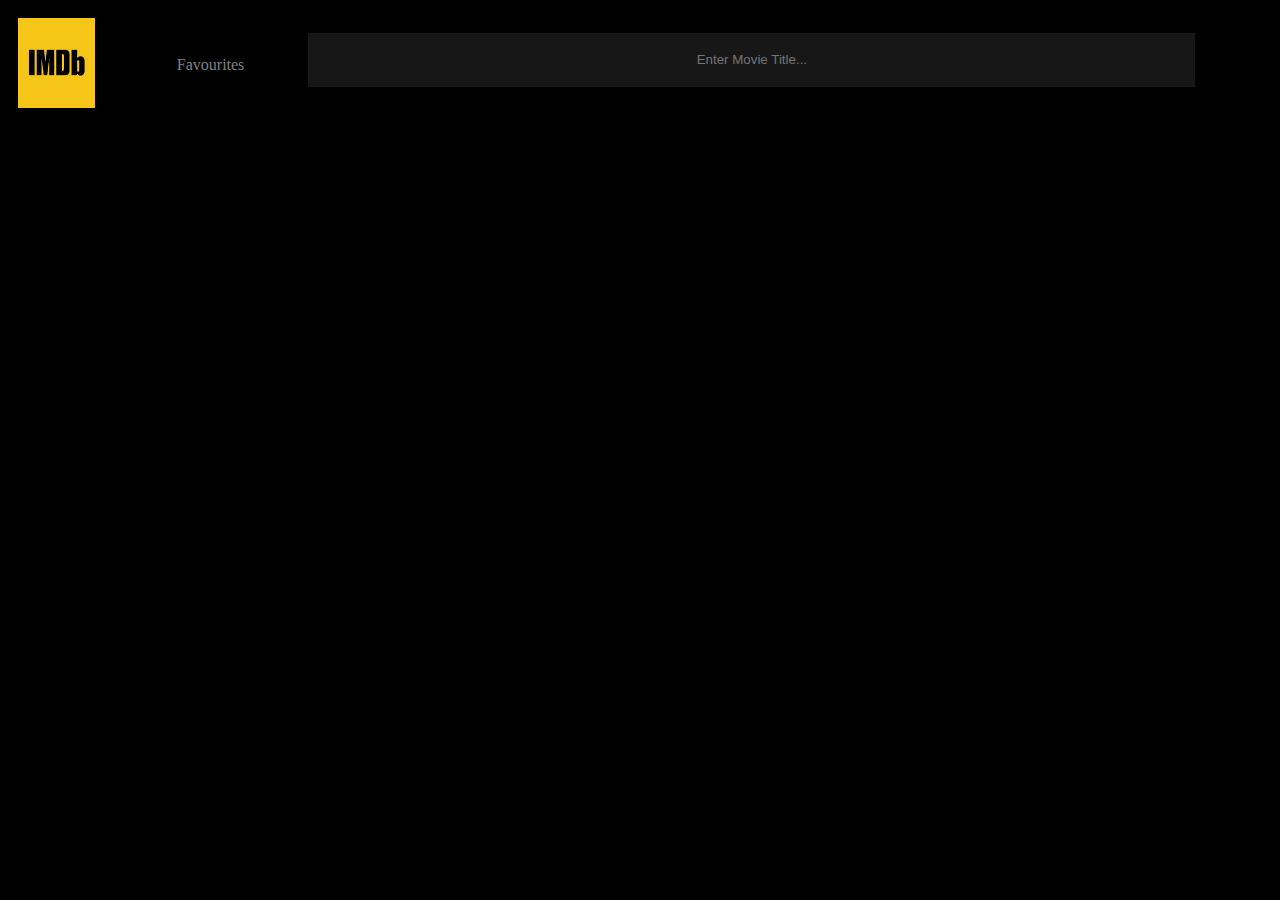
==== index.html @ 8c2507f1 "First commit Left over work: remove items from favourites page" ====
<!DOCTYPE html>
<html lang="en">
<head>
    <meta charset="UTF-8">
    <meta name="viewport" content="width=device-width, initial-scale=1.0">
    <title>IMDb: Ratings, Reviews, and Where to Watch the Best Movies & TV Shows</title>
    <link rel="icon" type="image/png" href="logo.png">
    <link rel="stylesheet" href="style.css">
</head>
<body>
    <div class="outer-container">
        <div class="logo">
            <div class="container nav-bar">
                <a href="#" id="logo"><img src="logo.png" alt="IMDb"></a>
                <a href="favourite.html" id="fav">Favourites</a>
            </div>
        </div>
    <div class="search-container">
        <div class="search-element">
            <input type="text" class="form-control" placeholder="Enter Movie Title..." id="movie-searchbox">            
            <!-- <button class="search-btn">Search</button> -->
            
        </div>
        
    </div>
    </div>
    <div id="search-list" class="search-list"></div>

    <!-- <div class="display-Search-container"> -->
    <!-- <div class="display-Search"></div> -->
    <!-- </div> -->

    
    
    <script src="main.js"></script>    

</body>
</html>
---- style.css ----
body{
    padding: 0;
    margin: 0;
    background-color: black;

}

.outer-container{
    display: flex;
}

img{
    margin: 2vh;
    height:10vh;
    width: 6vw;
}

.nav-bar{
    display: flex;
    align-items: center;
    /* justify-content: center; */
    
}

/* @keyframes anime {
    0%{transform: scale(1); color:bisque}
    /* 50%{transform: scale(1.1); color:blue } */
    /* 100%{transform: scale(1.1); color: white;} */ 
    
/* } */

#fav{
    margin-left: 5vw;
    outline: none;
    text-decoration: none;
    color: grey;
}

#fav:hover{
    transform: scale(1.2);color:aliceblue ;
    transition: all 0.4s ease-in-out;
    /* animation-name: anime;
    animation-duration: 1s;
    animation-iteration-count:1;
    animation-timing-function: 5s; */
}



.search-container{
    width: 70%;
    display: flex;
    align-items: center; 
    margin-left: 5vw;   
}

.search-element{
    display: flex;
    width:100%;
    height:50%;
    justify-content: center;
}
#movie-searchbox{
    width:100%;
    height:80%;
    border: none;
    margin-right: 1%;
    text-align:center;
    caret-color: transparent;
    background-color: rgb(24, 23, 23);
    color:white
}
input:focus{outline:2px solid rgb(127, 123, 123);border-radius:10px; box-shadow: 5px 5px 10px 1px rgb(127, 123, 123);}


.suggestionLinkDisplay{
    display: inline-flex;
    
}

.hidden{
    display:none;
}

#search-list{     
    flex-wrap: wrap;
    flex-flow: column;
    justify-content:flex-start;    
    display:flex;  
    width:63.2vw;           
    /* max-height: 60vh; */    
    margin-left: 23vw;
    margin-top: -2vh;
    
    /* justify-content:start; */
    
    background-color: black;
    color:grey;  
    /* z-index:2; */
    /* overflow-y: hidden;       */
}

.suggestionLink{ /*used in main.js*/
    
    /* padding-top:2vh; */
    height:10vh;    
    background-color: grey;
    color:white;
    /* height:10vh; */
    cursor: pointer;
    padding-bottom: 2vh;
    border-style: groove; 
    z-index:2;   
}


.display-search-container{
    display: none;
    position: absolute;    
    background: linear-gradient(to bottom, #333333, #666666);
    top:20vh;
    background-color: white;    
    width: 90vw;
    height:72vh;
    margin-left:2vw;    
    /* cursor: pointer; */
    color:white;
    border-radius: 10px;
    box-shadow: 6px 6px 10px 10px rgba(248, 244, 244, 0.5);
}

.search-image img{    
    height:65vh;
    width: 30vw;
    /* margin-bottom: -3vh; */
    margin-top: 4vh;
    margin-left:2vw;    
    border-radius: 10px;
}

.search-info{
    /* background-color: white; */    
    width:100%;
    margin-left:1.5vw;
    /* margin-top:2vh; */
}
.search-info p{
    /* margin-left: 0.5vw; */
    margin-bottom: -1vh;
    display: inline-flex;
    max-width: 50vw;

    /* background-color: pink;     */
}


.fav-btn{
    margin-top:4vh;
    margin-right: 3vw;
}


/* favourite page */
/* .outerDiv{
    background-color: white;
} */

/* .fav-movie{
    width:100%;
    margin-left:1.5vw;
    background-color: red;
    cursor: pointer;
} */

/* **********************css for favourite.html******************** */
.display-favourite-container{
    display:absolute;
    width:95vw;
    height:70vh;
    margin-left: 2vw;
    background-color: grey;
    display: inline-flex;
    overflow-x:scroll;
    overflow-y: hidden;
    scrollbar-width: none;  /*hiding scoll bar for firefox  */
}
.display-favourite-container::-webkit-scrollbar{ /* Hiding scrollbar for Chrome, Safari, and Opera */
    width:0;
}

.movie-container{ 
    display: static;   
    margin-left: 10px;        
    width:300px;
    height:65vh; 
    /* align-items: center; */
    /* justify-content: center; */
    
    
 } 

 .poster-image{
    /* margin: -10px; */
    height: 65vh;
    width:250px; 
    cursor: pointer;   
    
 }

.poster-image img{
    height:60vh;
    width:18vw;
    margin-left: 0.6vw;
    border-style:groove;
    border-radius: 15px;
    box-shadow: 10px 10px 5px rgb(24, 23, 23);
    transition: all 1s ease;
    opacity: 0.3;
}

.movie-info{
    margin-top: -60vh;
    height:60vh;
    width:18vw;
    color: white; 
    cursor: pointer;
     
    /* opacity: 2; */    
}

.movie-info p{
    margin-left:2vw ;
    margin-bottom:-5vh;
    font-weight: bold; 
    text-shadow: 1px 1px 1px rgba(0, 0, 0, 0.5);
    transition: all 2s ease; 
}

 .poster-image img:hover{
transform:scale(1.1);
transition: all 1s ease-in-out;
opacity:0.2;

}

/* .movie-info:hover{
    opacity: 0;
    transform:scale(1.1);
    transition: opacity 1s ease-in-out;
}  */


/* favbtn of favourit screen */
.favbtn{
    color:white;
    position: relative;
    margin-bottom: 90vh;
    top:1vh;
    left:16.5vw;
    cursor: pointer;
}
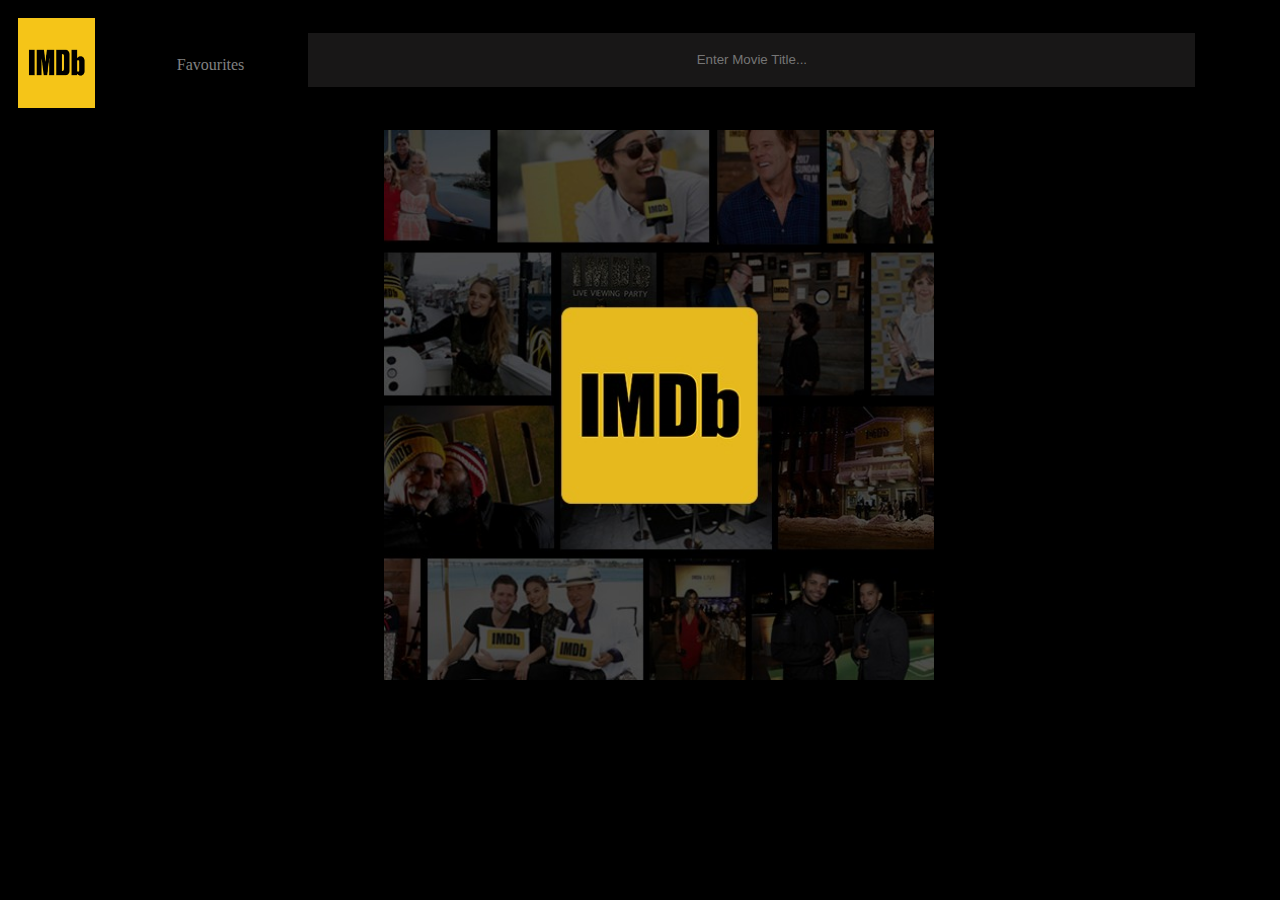
==== commit 90c44698: "Changes to be committed: 	modified:   README.md 	modified:   css/style.css 	modified:   index.html 	" ====
--- a/index.html
+++ b/index.html
@@ -4,35 +4,28 @@
     <meta charset="UTF-8">
     <meta name="viewport" content="width=device-width, initial-scale=1.0">
     <title>IMDb: Ratings, Reviews, and Where to Watch the Best Movies & TV Shows</title>
-    <link rel="icon" type="image/png" href="logo.png">
-    <link rel="stylesheet" href="style.css">
+    <link rel="icon" type="image/png" href="src/logo.png">
+    <link rel="stylesheet" href="css/style.css">
 </head>
 <body>
     <div class="outer-container">
         <div class="logo">
             <div class="container nav-bar">
-                <a href="#" id="logo"><img src="logo.png" alt="IMDb"></a>
+                <a href="#" id="logo"><img id="imdblogo" src="src/logo.png" alt="IMDb"></a>
                 <a href="favourite.html" id="fav">Favourites</a>
             </div>
         </div>
-    <div class="search-container">
-        <div class="search-element">
-            <input type="text" class="form-control" placeholder="Enter Movie Title..." id="movie-searchbox">            
-            <!-- <button class="search-btn">Search</button> -->
-            
+        <div class="search-container">
+            <div class="search-element">
+                <input type="text" class="form-control" placeholder="Enter Movie Title..." id="movie-searchbox">        
+            </div>        
         </div>
-        
-    </div>
-    </div>
+    </div>    
     <div id="search-list" class="search-list"></div>
 
-    <!-- <div class="display-Search-container"> -->
-    <!-- <div class="display-Search"></div> -->
-    <!-- </div> -->
+    <div class="movietheatre"> <img src="src/movietheatre.jpg" alt="stockImage"></div>
 
-    
-    
-    <script src="main.js"></script>    
+    <script src="js/main.js"></script>    
 
 </body>
 </html>--- a/css/style.css
+++ b/css/style.css
@@ -0,0 +1,263 @@
+body{
+    padding: 0;
+    margin: 0;
+    background-color: black;
+    background-image: "src/movietheatre.jpg";
+    overflow: hidden;
+    scrollbar-width: none;
+
+}
+
+.outer-container{
+    display: flex;
+}
+
+#imdblogo{
+    margin: 2vh;
+    height:10vh;
+    width: 6vw;
+}
+
+.movietheatre img{
+    position:relative;   
+    margin-left: 30vw; 
+    width:43vw; 
+    user-select: none;   
+    z-index: -1;
+}
+
+
+
+
+.nav-bar{
+    display: flex;
+    align-items: center;
+}
+
+
+#fav{
+    margin-left: 5vw;
+    outline: none;
+    text-decoration: none;
+    color: grey;
+}
+
+#fav:hover{
+    transform: scale(1.2);color:aliceblue ;
+    transition: all 0.4s ease-in-out;
+}
+
+
+
+.search-container{
+    width: 70%;
+    display: flex;
+    align-items: center; 
+    margin-left: 5vw;   
+}
+
+.search-element{
+    display: flex;
+    width:100%;
+    height:50%;
+    justify-content: center;
+}
+#movie-searchbox{
+    width:100%;
+    height:80%;
+    border: none;
+    margin-right: 1%;
+    text-align:center;
+    caret-color: transparent;
+    background-color: rgb(24, 23, 23);
+    color:white
+}
+input:focus{outline:2px solid rgb(127, 123, 123);border-radius:10px; box-shadow: 5px 5px 10px 1px rgb(127, 123, 123);}
+
+
+.suggestionLinkDisplay{
+    display: inline-flex;
+    
+}
+
+.hidden{
+    display:none;
+}
+
+#search-list{     
+    flex-wrap: wrap;
+    position: absolute;
+    flex-flow: column;
+    justify-content:flex-start;    
+    display:flex;  
+    width:63.2vw;           
+    margin-left: 23vw;
+    margin-top: -2vh;    
+    background-color: black;
+    color:grey;  
+}
+
+.suggestionLink{ /*used in main.js*/
+    
+    height:10vh;    
+    background-color: grey;
+    color:white;
+    cursor: pointer;
+    padding-bottom: 2vh;
+    border-style: groove; 
+    z-index:2;   
+}
+
+
+.display-search-container{
+    display: none;
+    position: absolute;    
+    background: linear-gradient(to bottom, #333333, #666666);
+    top:20vh;
+    background-color: white;    
+    width: 90vw;
+    height:72vh;
+    margin-left:2vw;    
+    color:white;
+    border-radius: 10px;
+    box-shadow: 6px 6px 10px 10px rgba(248, 244, 244, 0.5);
+}
+
+.search-image img{    
+    height:65vh;
+    width: 30vw;
+    margin-top: 4vh;
+    margin-left:2vw;    
+    border-radius: 10px;
+    opacity: 0.7;
+    box-shadow: 10px 10px 5px rgb(24, 23, 23);
+    transition: all 1s ease-in-out;
+}
+
+.search-image img:hover{
+    transform:scale(1.07);
+    transition: all 1s ease-in-out;
+    opacity:1;
+}
+
+.search-info{  
+    transition: all 1s ease-in-out;
+    width:100%;
+    margin-left:1.5vw;
+}
+.search-info p{
+    margin-bottom: -1vh;
+    display: inline-flex;
+    max-width: 50vw;
+    text-shadow: 1px 1px 1px rgba(0, 0, 0, 0.5);
+
+}
+
+
+.fav-btn{
+    margin-top:4vh;
+    margin-right: 3vw;
+    transition: all 0.6s ease-in-out;
+}
+.fav-btn:hover{
+    transform: scale(1.1);
+}
+
+
+/* **********************css for favourite.html******************** */
+.display-favourite-container{
+    display:absolute;
+    border-radius: 10px;
+    border-color: #333333;
+    border-style:ridge;
+    height:70vh;
+    margin-left: 2vw;
+    background-color: grey;
+    display: inline-flex;
+    overflow-x:scroll;
+    scrollbar-width: none;  /*hiding scoll bar for firefox  */
+    user-select: none;
+}
+.display-favourite-container::-webkit-scrollbar{ /* Hiding scrollbar for Chrome, Safari, and Opera */
+    width:0;
+}
+
+.movie-container{ 
+    display: static;   
+    margin-left: 10px;        
+    width:300px;
+    height:65vh; 
+ } 
+
+ .poster-image{
+    /* margin: -10px; */
+    height: 65vh;
+    width:250px; 
+    cursor: pointer;   
+    
+ }
+
+.poster-image img{
+    height:60vh;
+    width:18vw;
+    margin-left: 0.6vw;
+    border-style:groove;
+    border-radius: 15px;
+    box-shadow: 10px 10px 5px rgb(24, 23, 23);
+    transition: all 1s ease;
+    opacity: 0.2;
+}
+
+.movie-info{
+    margin-top: -60vh;
+    height:60vh;
+    width:18vw;
+    cursor: pointer;
+    opacity:1;
+}
+
+.movie-info p{
+    margin-left:2vw ;
+    margin-bottom:-5vh;
+    font-weight: bold; 
+    /* text-shadow: 1px 1px 1px rgba(0, 0, 0, 0.5); */
+    transition: all 2s ease; 
+    color:black
+    
+}
+
+ .poster-image img:hover{
+    transform:scale(1.07);
+    transition: all 1s ease-in-out;
+    opacity:1;
+}
+
+/* favbtn of favourite screen */
+.favbtn{
+    color:white;
+    position: relative;
+    left:16.5vw;
+    cursor: pointer;
+}
+
+
+
+/* ************************No Favorite movie added************** */
+
+@keyframes anim {
+    0%{top:10vh }
+    20%{top:30vh;animation-timing-function: ease-out}
+    40%{top:22vh;animation-timing-function: ease-in;}
+    60%{top:30vh;animation-timing-function: ease-out;}
+    80%{top:27vh;animation-timing-function:ease-in}
+    100%{top:30vh;animation-timing-function: ease-out}
+}
+
+
+.nofav{
+    animation-name: anim;
+    animation-duration: 2s;
+    position: relative;
+    left:40vw;
+    top:30vh; 
+}